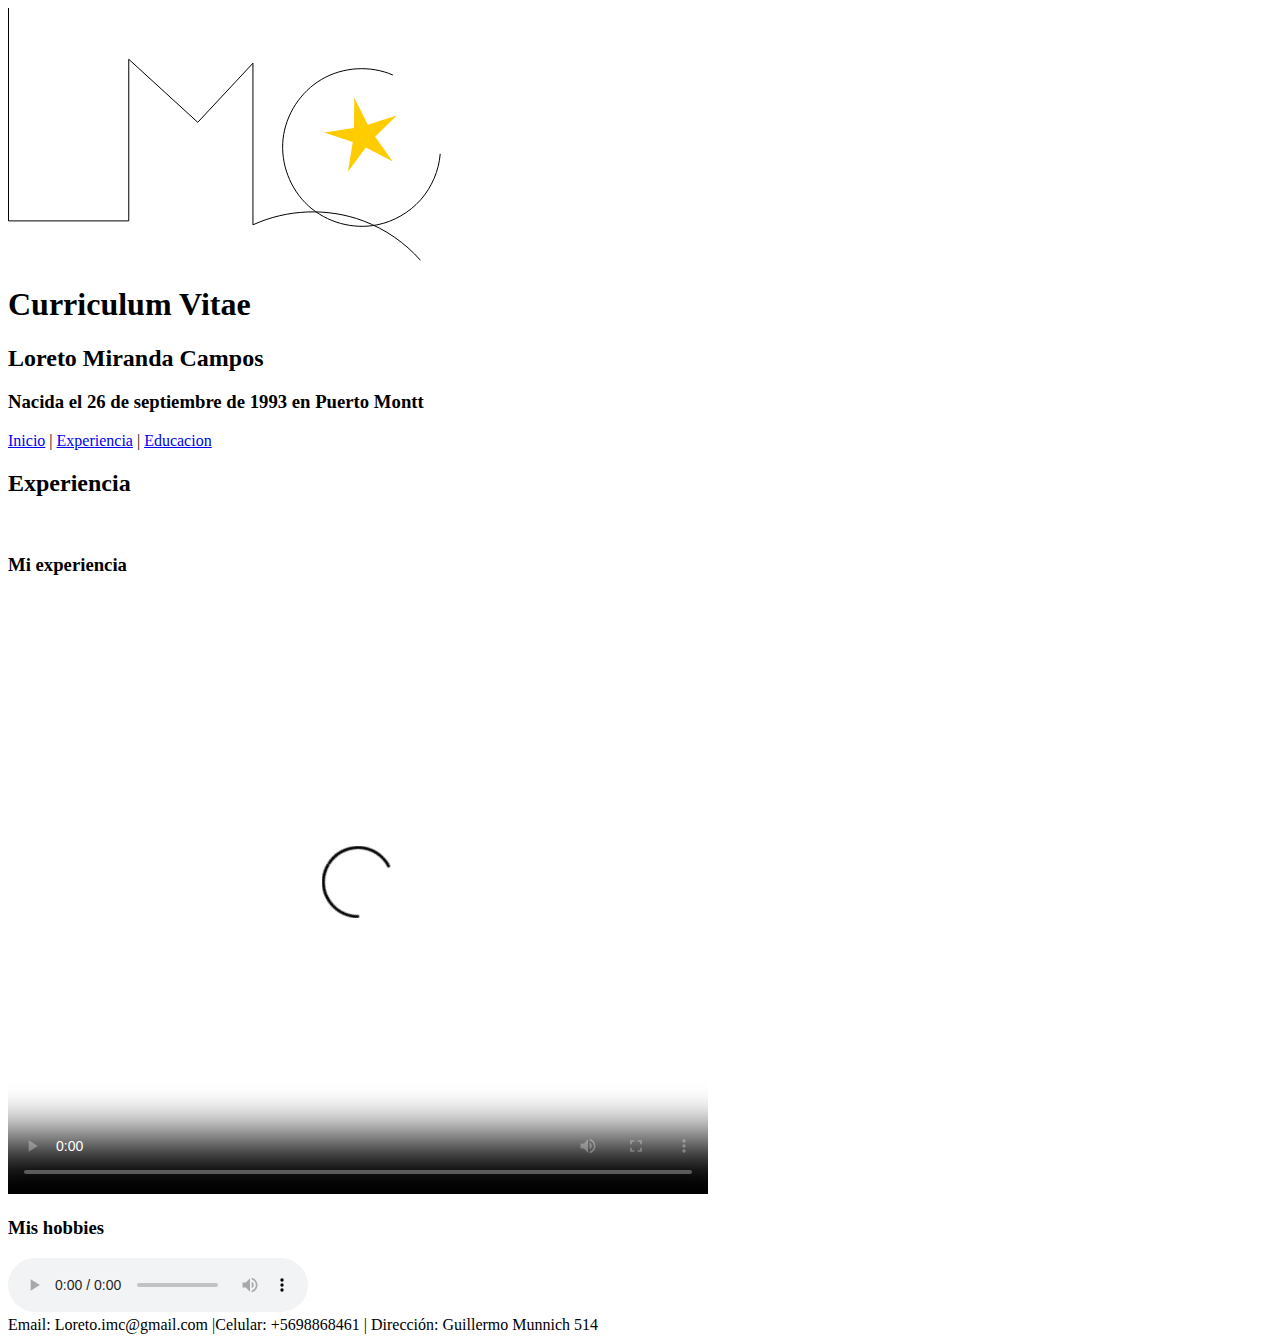
==== Paginas/Experiencia.html @ a13d874d "tarea final" ====
<!DOCTYPE html>
<html>
<meta charset="utf-8">
<meta name="author" content="Loreto Miranda">
<meta name="keywords" content="html">
<meta name="viewport" content="width=device-width, initial-scale=1.0">
<header><svg
   xmlns:dc="http://purl.org/dc/elements/1.1/"
   xmlns:cc="http://creativecommons.org/ns#"
   xmlns:rdf="http://www.w3.org/1999/02/22-rdf-syntax-ns#"
   xmlns:svg="http://www.w3.org/2000/svg"
   xmlns="http://www.w3.org/2000/svg"
   xmlns:sodipodi="http://sodipodi.sourceforge.net/DTD/sodipodi-0.dtd"
   xmlns:inkscape="http://www.inkscape.org/namespaces/inkscape"
   width="4.5074892in"
   height="2.6318805in"
   viewBox="0 0 114.49023 66.849765"
   version="1.1"
   id="svg8"
   sodipodi:docname="LMC LOGO.svg"
   inkscape:version="0.92.2 (5c3e80d, 2017-08-06)">
  <defs
     id="defs2">
    <inkscape:path-effect
       effect="spiro"
       id="path-effect3889"
       is_visible="true" />
    <inkscape:path-effect
       effect="spiro"
       id="path-effect3881"
       is_visible="true" />
  </defs>
  <sodipodi:namedview
     id="base"
     pagecolor="#ffffff"
     bordercolor="#666666"
     borderopacity="1.0"
     inkscape:pageopacity="0.0"
     inkscape:pageshadow="2"
     inkscape:zoom="0.50727253"
     inkscape:cx="14.602112"
     inkscape:cy="-105.47201"
     inkscape:document-units="mm"
     inkscape:current-layer="layer1"
     showgrid="false"
     inkscape:window-width="1366"
     inkscape:window-height="705"
     inkscape:window-x="-8"
     inkscape:window-y="-8"
     inkscape:window-maximized="1"
     units="in"
     width="6.25in"
     scale-x="1.1"
     objecttolerance="18" />
  <metadata
     id="metadata5">
    <rdf:RDF>
      <cc:Work
         rdf:about="">
        <dc:format>image/svg+xml</dc:format>
        <dc:type
           rdf:resource="http://purl.org/dc/dcmitype/StillImage" />
        <dc:title></dc:title>
      </cc:Work>
    </rdf:RDF>
  </metadata>
  <g
     inkscape:label="Capa 1"
     inkscape:groupmode="layer"
     id="layer1"
     transform="translate(-49.417832,-73.242071)">
    <path
       style="fill:none;stroke:#000000;stroke-width:0.26458332px;stroke-linecap:butt;stroke-linejoin:miter;stroke-opacity:1"
       d="M 49.550124,73.242071 V 129.57274 H 81.366518 V 86.803157 L 99.621826,103.49372 114.22607,87.846317 V 130.6159 c 9.08691,-4.17588 19.84685,-4.56017 29.2085,-1.04316 5.79093,2.17555 11.03441,5.79175 15.12582,10.4316"
       id="path3879"
       inkscape:connector-curvature="0"
       inkscape:original-d="M 49.550124,73.242071 V 129.57274 H 81.366518 V 86.803157 L 99.621826,103.49372 114.22607,87.846317 V 130.6159 c 0,0 19.4726,-0.69571 29.2085,-1.04316 9.7359,-0.34746 10.08415,6.95414 15.12582,10.4316"
       inkscape:path-effect="#path-effect3881" />
    <path
       style="fill:none;stroke:#000000;stroke-width:0.26458332px;stroke-linecap:butt;stroke-linejoin:miter;stroke-opacity:1"
       d="m 151.25827,90.975798 c -5.98792,-2.592655 -13.19832,-2.159356 -18.83266,1.131723 -5.63434,3.291078 -9.55364,9.358759 -10.23672,15.848009 -0.68308,6.48925 1.88691,13.24001 6.7125,17.63213 4.82558,4.39213 11.78773,6.31727 18.18424,5.02824 4.40393,-0.88748 8.49951,-3.24065 11.48413,-6.59836 2.98463,-3.3577 4.8414,-7.70092 5.20644,-12.17853"
       id="path3887"
       inkscape:connector-curvature="0"
       inkscape:original-d="m 151.25827,90.975798 c -1.39061,13.213102 -2.7815,26.426472 -4.17264,39.640102 -1.39115,13.21363 11.12731,-12.51819 16.69057,-18.77689"
       inkscape:path-effect="#path-effect3889" />
    <path
       sodipodi:type="star"
       style="fill:#ffcc00;stroke-width:0.26458332"
       id="path3907"
       sodipodi:sides="5"
       sodipodi:cx="143.37712"
       sodipodi:cy="107.06217"
       sodipodi:r1="10.353072"
       sodipodi:r2="3.1964386"
       sodipodi:arg1="0.7140907"
       sodipodi:arg2="1.3424092"
       inkscape:flatsided="false"
       inkscape:rounded="0"
       inkscape:randomized="0"
       d="m 151.20082,113.84272 -7.1,-3.66711 -4.75472,6.42265 1.2936,-7.88571 -7.57759,-2.5373 7.8995,-1.20652 0.0715,-7.99079 3.58855,7.14003 7.62179,-2.40128 -5.68165,5.61931 z"
       inkscape:transform-center-x="0.72433941"
       inkscape:transform-center-y="-0.27407377" />
  </g>
</svg><h1>Curriculum Vitae</h1></header>
<head>
<h2>Loreto Miranda Campos</h2>
<h3>Nacida el 26 de septiembre de 1993 en Puerto Montt</h3>
</head>
<nav>
<a href="../Paginas\Index.html">Inicio</a> | <a href="Paginas\Experiencia.html">Experiencia</a> | <a href="Paginas\Educacion.html">Educacion</a>
</nav>
<body>
<h2>Experiencia</h2><br>
<div> <h3>Mi experiencia</h3>
  <video controls poster="Imagenes\Mifoto.jpg" height="600px" width="700px" preload="auto">
    <source src="\Videos\presentacion1.mp4.mp4" type="video/mp4"> Tu navegador no soporta el tag de video
  </video> <br>
</div>
<div> <h3>Mis hobbies</h3>
<audio src="audio\Loretop1.m4a"controls name="Mis hobbies"> </audio>
</div>
</body>
<footer>Email: Loreto.imc@gmail.com |Celular: +5698868461 | Dirección: Guillermo Munnich 514</footer>
</html>
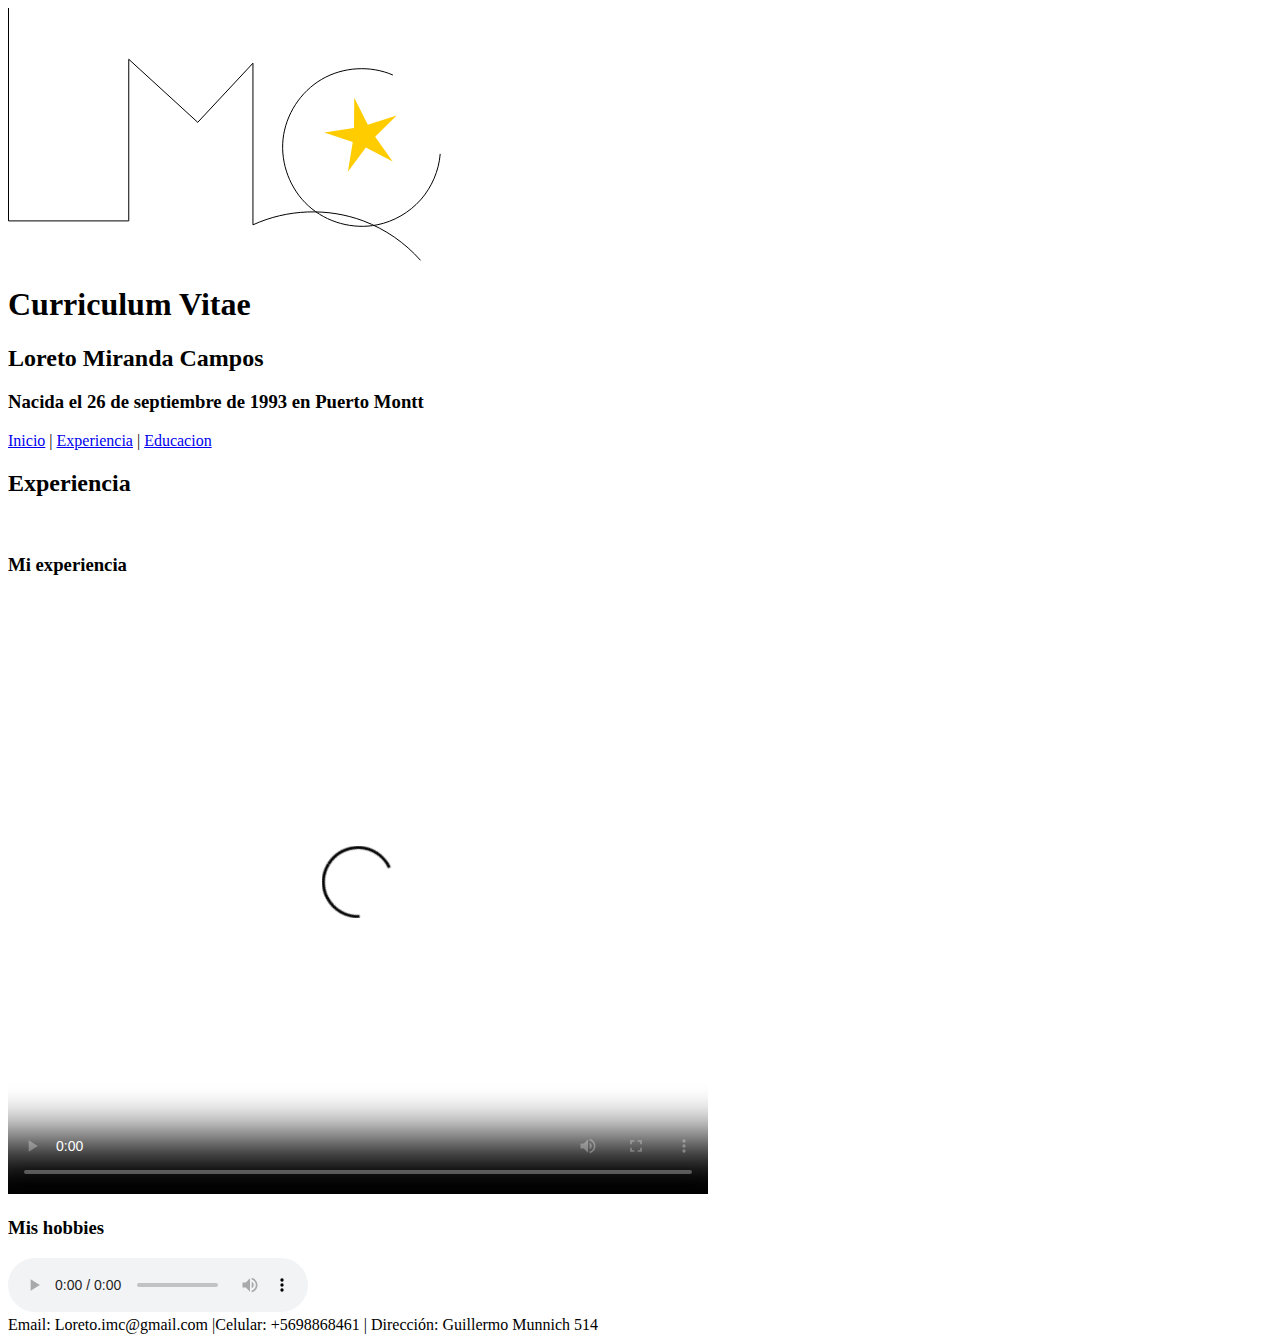
==== commit 7408ec9d: "experiencia rutas" ====
--- a/Paginas/Experiencia.html
+++ b/Paginas/Experiencia.html
@@ -107,17 +107,17 @@
 <h3>Nacida el 26 de septiembre de 1993 en Puerto Montt</h3>
 </head>
 <nav>
-<a href="../Paginas\Index.html">Inicio</a> | <a href="Paginas\Experiencia.html">Experiencia</a> | <a href="Paginas\Educacion.html">Educacion</a>
+<a href="../Index.html">Inicio</a> | <a href="Experiencia.html">Experiencia</a> | <a href="Educacion.html">Educacion</a>
 </nav>
 <body>
 <h2>Experiencia</h2><br>
 <div> <h3>Mi experiencia</h3>
-  <video controls poster="Imagenes\Mifoto.jpg" height="600px" width="700px" preload="auto">
-    <source src="\Videos\presentacion1.mp4.mp4" type="video/mp4"> Tu navegador no soporta el tag de video
+  <video controls poster="Imagenes/Mifoto.jpg" height="600px" width="700px" preload="auto">
+    <source src="Videos/Presentacion1.mp4.mp4" type="video/mp4"> Tu navegador no soporta el tag de video
   </video> <br>
 </div>
 <div> <h3>Mis hobbies</h3>
-<audio src="audio\Loretop1.m4a"controls name="Mis hobbies"> </audio>
+<audio src="audio/Loretop1.m4a"controls name="Mis hobbies"> </audio>
 </div>
 </body>
 <footer>Email: Loreto.imc@gmail.com |Celular: +5698868461 | Dirección: Guillermo Munnich 514</footer>
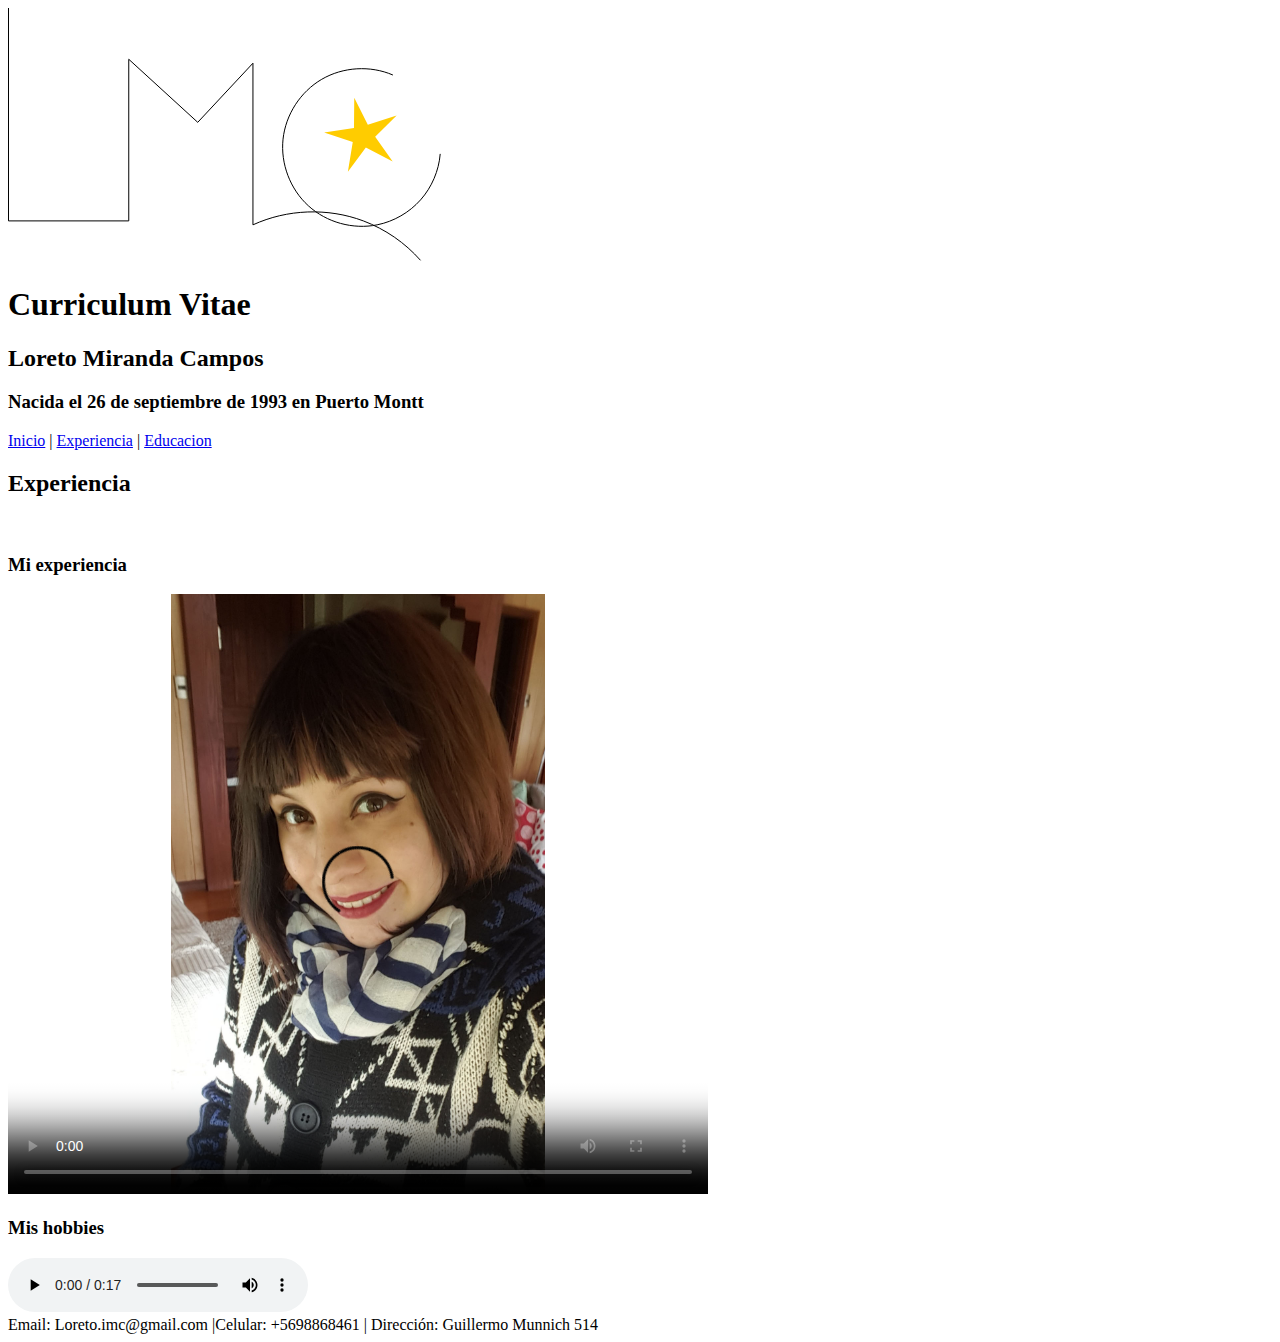
==== commit 00af3140: "rutas" ====
--- a/Paginas/Experiencia.html
+++ b/Paginas/Experiencia.html
@@ -112,12 +112,12 @@
 <body>
 <h2>Experiencia</h2><br>
 <div> <h3>Mi experiencia</h3>
-  <video controls poster="Imagenes/Mifoto.jpg" height="600px" width="700px" preload="auto">
-    <source src="Videos/Presentacion1.mp4.mp4" type="video/mp4"> Tu navegador no soporta el tag de video
+  <video controls poster="../Imagenes/Mifoto.jpg" height="600px" width="700px" preload="auto">
+    <source src="../Videos/presentacion1.mp4" type="video/mp4"> Tu navegador no soporta el tag de video
   </video> <br>
 </div>
 <div> <h3>Mis hobbies</h3>
-<audio src="audio/Loretop1.m4a"controls name="Mis hobbies"> </audio>
+<audio src="../audio/Loretop1.m4a"controls name="Mis hobbies"> </audio>
 </div>
 </body>
 <footer>Email: Loreto.imc@gmail.com |Celular: +5698868461 | Dirección: Guillermo Munnich 514</footer>
